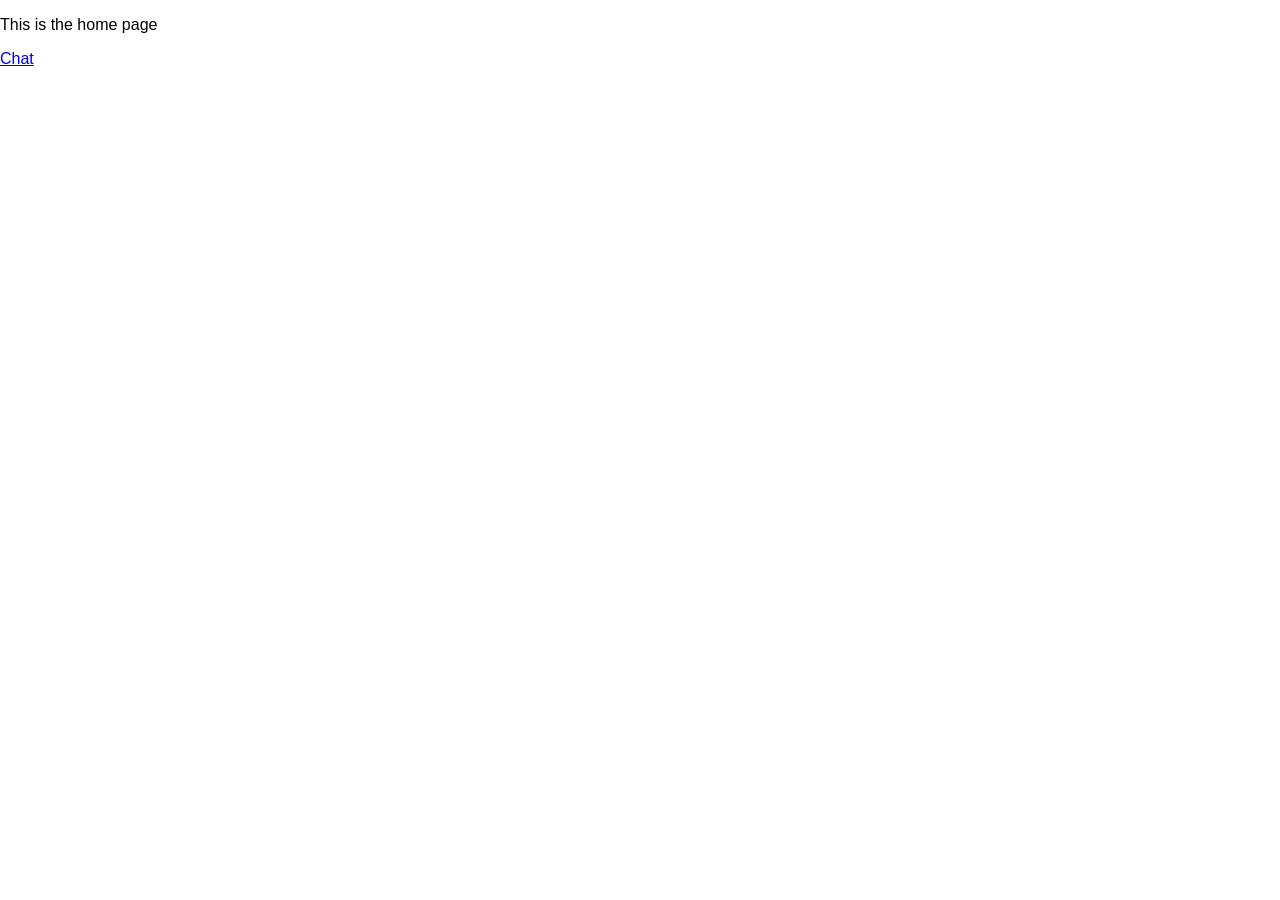
==== ca4/public/index.html @ d5bb5d83 "files creation" ====
<!DOCTYPE html>

<html lang="en">
    <head>
        <meta charset="utf-8">
        <meta http-equiv="X-UA-Compatible" content="IE=edge">
        <title>Home page</title>
        <meta name="description" content="">
        <meta name="viewport" content="width=device-width, initial-scale=1">
        <link rel="stylesheet" href="css/demo.css">
    </head>
    <body>
        <p>This is the home page</p>

        <p><a href = "chat.html">Chat</a></p>
        
        <script src="js/client.js" async defer></script>
     

    </body>
</html>
---- ca4/public/css/demo.css ----
* {
    box-sizing: border-box;
  }
  
  body {
    margin: 0;
    font-family: Arial, Helvetica, sans-serif;
  }
  
  /* Style the side navigation */
  .sidenav {
    height: 100%;
    width: 200px;
    position: fixed;
    z-index: 1;
    top: 0;
    left: 0;
    background-color: #111;
    overflow-x: hidden;
  }

  /*make the active user text inherit style from container*/

  .inbox__people{
      color: white;
      padding: 16px;
  }
  
  
  /* Side navigation links */
  .sidenav a {
    color: white;
    padding: 16px;
    text-decoration: none;
    display: block;
  }


  
  /* Change color on hover */
  .sidenav a:hover {
    background-color: #ddd;
    color: black;
  }
  
  /* Style the content */
  .content {
    margin-left: 200px;
    padding-left: 20px;
  }
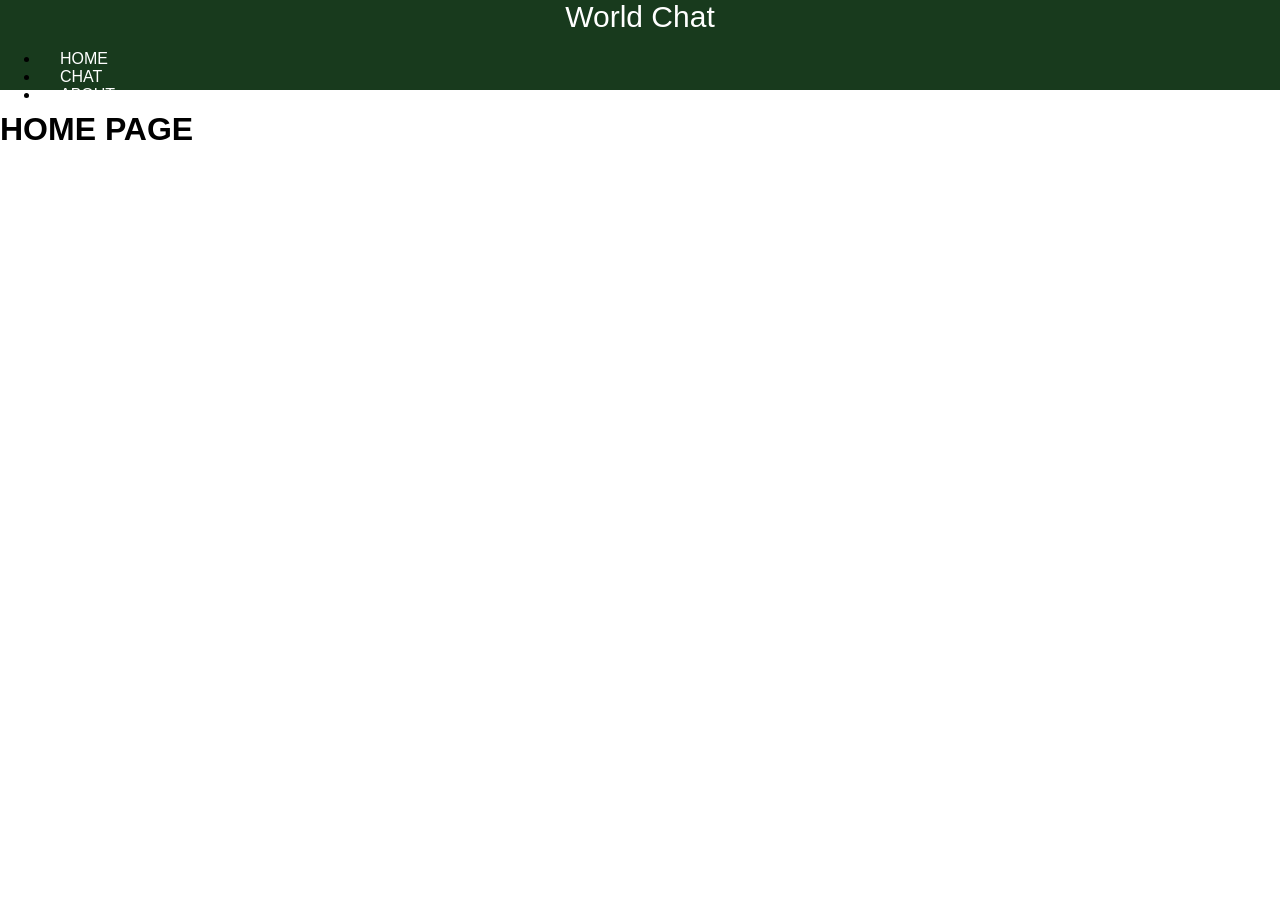
==== commit c4a3ad1e: "Insert username, starting showing when a user is typing, improve aspect" ====
--- a/ca4/public/index.html
+++ b/ca4/public/index.html
@@ -10,11 +10,12 @@
         <link rel="stylesheet" href="css/demo.css">
     </head>
     <body>
-        <p>This is the home page</p>
+        <!--NAVIGATION BAR-->
+        <script id="replace_with_navbar" src="common/nav.js"></script>
 
-        <p><a href = "chat.html">Chat</a></p>
-        
-        <script src="js/client.js" async defer></script>
+        <h1 >HOME PAGE</h1>
+
+
      
 
     </body>
--- a/ca4/public/css/demo.css
+++ b/ca4/public/css/demo.css
@@ -1,50 +1,261 @@
 * {
     box-sizing: border-box;
-  }
-  
-  body {
+}
+
+body {
     margin: 0;
     font-family: Arial, Helvetica, sans-serif;
-  }
-  
-  /* Style the side navigation */
-  .sidenav {
-    height: 100%;
-    width: 200px;
+    /*height: 100%;*/
+}
+
+/* Style the side navigation */
+.sidenav {
     position: fixed;
-    z-index: 1;
-    top: 0;
+    top: 90px;
     left: 0;
-    background-color: #111;
-    overflow-x: hidden;
-  }
-
-  /*make the active user text inherit style from container*/
-
-  .inbox__people{
-      color: white;
-      padding: 16px;
-  }
-  
-  
-  /* Side navigation links */
-  .sidenav a {
-    color: white;
+    bottom: 0;
+    padding-bottom: 20px;
+    background-color: #f0a04b;
+}
+
+/*make the active user text inherit style from container*/
+.inbox__people {
+    color: black;
+    padding: 16px;
+    overflow-y: scroll;
+    height: 90%;
+}
+
+/* Side navigation links */
+.sidenav a {
+    color: black;
     padding: 16px;
     text-decoration: none;
     display: block;
-  }
-
-
-  
-  /* Change color on hover */
-  .sidenav a:hover {
+}
+
+/* Change color on hover */
+.sidenav a:hover {
     background-color: #ddd;
     color: black;
-  }
-  
-  /* Style the content */
-  .content {
-    margin-left: 200px;
-    padding-left: 20px;
-  }+}
+
+/* Style the content */
+.content {
+    background-color: #fefbe9;
+    position: fixed;
+    top: 90px;
+    left: 25%;
+    bottom: 0;
+}
+
+/*----------------------------------------------------------------------------*/
+.navbar-style {
+    background-color: #183A1D;
+    height: 90px;
+    width: 100%;
+    /*position: fixed;
+    top: 0;
+    left: 0;*/
+}
+
+.nav-elements {
+    color: white;
+    text-decoration: none;
+}
+
+.nav-elements:hover {
+    color: #f6c453;
+}
+
+.nav-link-style {
+    margin: 20px;
+}
+
+.nav-title-style {
+    font-size: 30px;
+}
+
+.row-style {
+    min-height: 100%;
+    height: auto !important;
+    height: 100%;
+}
+
+.message_form {}
+
+.message_form__input {
+    height: 100%;
+    width: 100%;
+    border-radius: 8px;
+    border: solid #183A1D 1px;
+    padding: 10px;
+    word-break: break-word;
+    resize: none;
+}
+
+.message_form__input:focus {
+    border: solid #183A1D 1px;
+    outline: none !important;
+    resize: none;
+}
+
+.message_form__button {
+    width: 6vw;
+    height: 6vw;
+
+    border-radius: 50%;
+    background-color: #f0a04b;
+    color: white;
+    border: 1px solid #183A1D;
+    align-content: center;
+    position: relative;
+}
+
+.message_form__button p {
+    transform: translate(-50%, -50%);
+    margin: 0;
+    position: absolute;
+    top: 50%;
+    left: 50%;
+    font-size: 1em;
+}
+
+.messages_container {
+    height: 70%;
+    overflow-y: auto;
+    width: 100%;
+    max-width: 100%;
+    margin: 0px !important;
+    margin-top: 10px !important;
+}
+
+.form_container {
+    height: 25%;
+    margin: 0px !important;
+    margin-top: 10px !important;
+    width: 100%;
+    max-width: 100%;
+}
+
+.vertical-centered-div {
+    justify-content: center;
+    flex-direction: column;
+    display: flex;
+    align-content: center;
+}
+
+.container {
+    margin: 20px;
+    border: solid #183A1D 1px;
+    padding: 15px;
+    border-radius: 8px;
+}
+
+.incoming__message {
+    width: 100%;
+    border-width: 1px;
+    border-color: #183A1D;
+}
+
+.received__message {
+    float: left;
+    background-color: #e1eedd;
+}
+
+.sent__message {
+    float: right;
+    background-color: #f6c453;
+}
+
+.message {
+    border: 1px solid #183A1D;
+    max-width: 80%;
+    min-width: 15%;
+    border-radius: 8px;
+    padding: 10px;
+    margin: 5px;
+}
+
+.message__author {
+    font-weight: 600;
+    text-decoration: underline;
+}
+
+.text_message {
+    margin-left: 10px;
+    margin-right: 10px;
+    word-wrap: break-word;
+}
+
+.inbox_container {
+    width: 100%;
+    height: 100%;
+    margin: 0px;
+    margin-top: 10px;
+    background-color: #fefbe9AA;
+    max-width: 100%;
+}
+
+.username_input {
+    margin: 20px;
+}
+
+.modal-footer {
+    justify-content: center;
+}
+
+.modal-title {
+    font-weight: bold;
+    color: #183A1D;
+}
+
+.modal-dialog {
+    border-radius: 15px;
+}
+
+.modal-content {
+    background-color: #fefbe9;
+}
+
+.username_button {
+    background-color: #f0a04b;
+    border-color: #183A1D;
+    color: white;
+}
+
+.username_button:hover {
+    background-color: #183A1D;
+}
+
+.username_input {
+    border-radius: 15px;
+    border: 1px solid #183A1D;
+    padding: 5px;
+    background-color: transparent;
+}
+
+.username {
+    margin-left: 5px;
+}
+
+/*
+ *  Custom Scrollbar
+ */
+
+::-webkit-scrollbar-track {
+    border-radius: 8px;
+}
+
+::-webkit-scrollbar {
+    width: 10px;
+    background-color: transparent;
+    margin-right: 200px;
+}
+
+::-webkit-scrollbar-thumb {
+    border-radius: 10px;
+    background-clip: padding-box;
+    border: 2px solid transparent;
+    background-color: #19911D;
+}
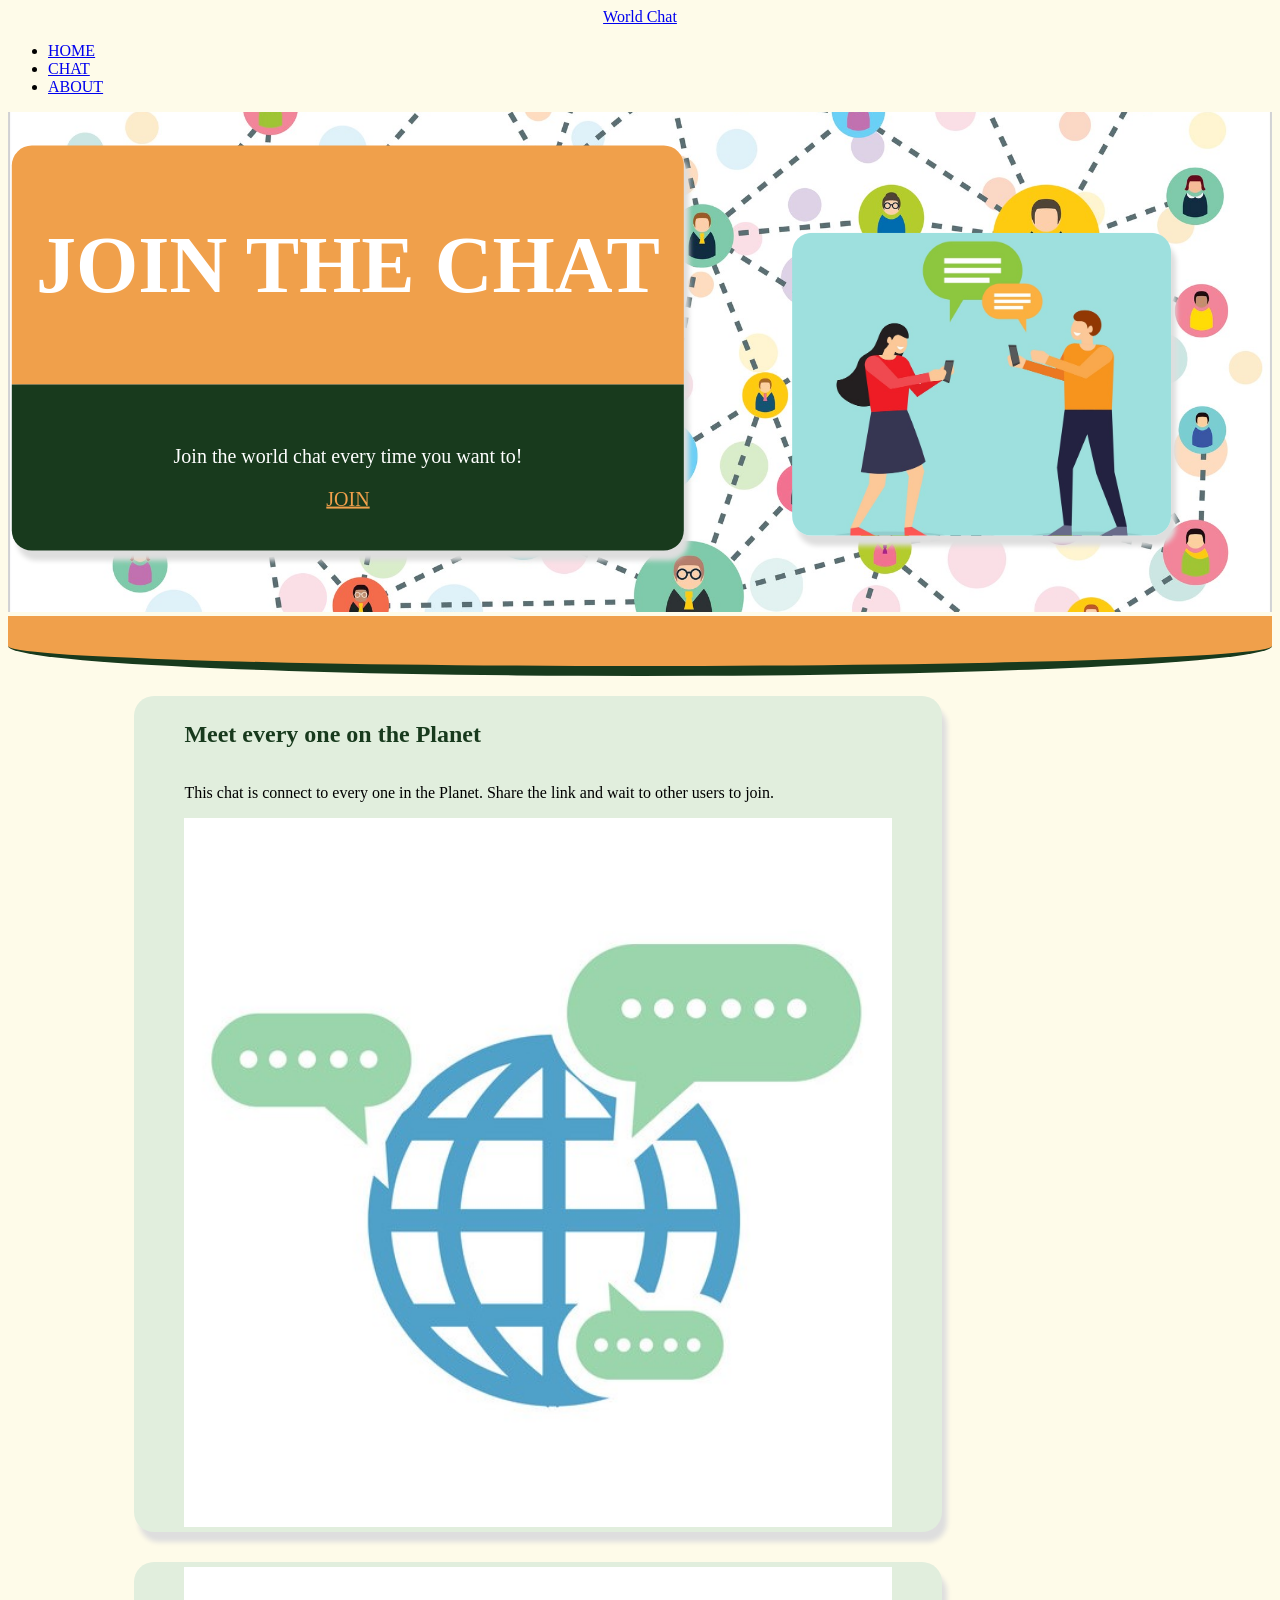
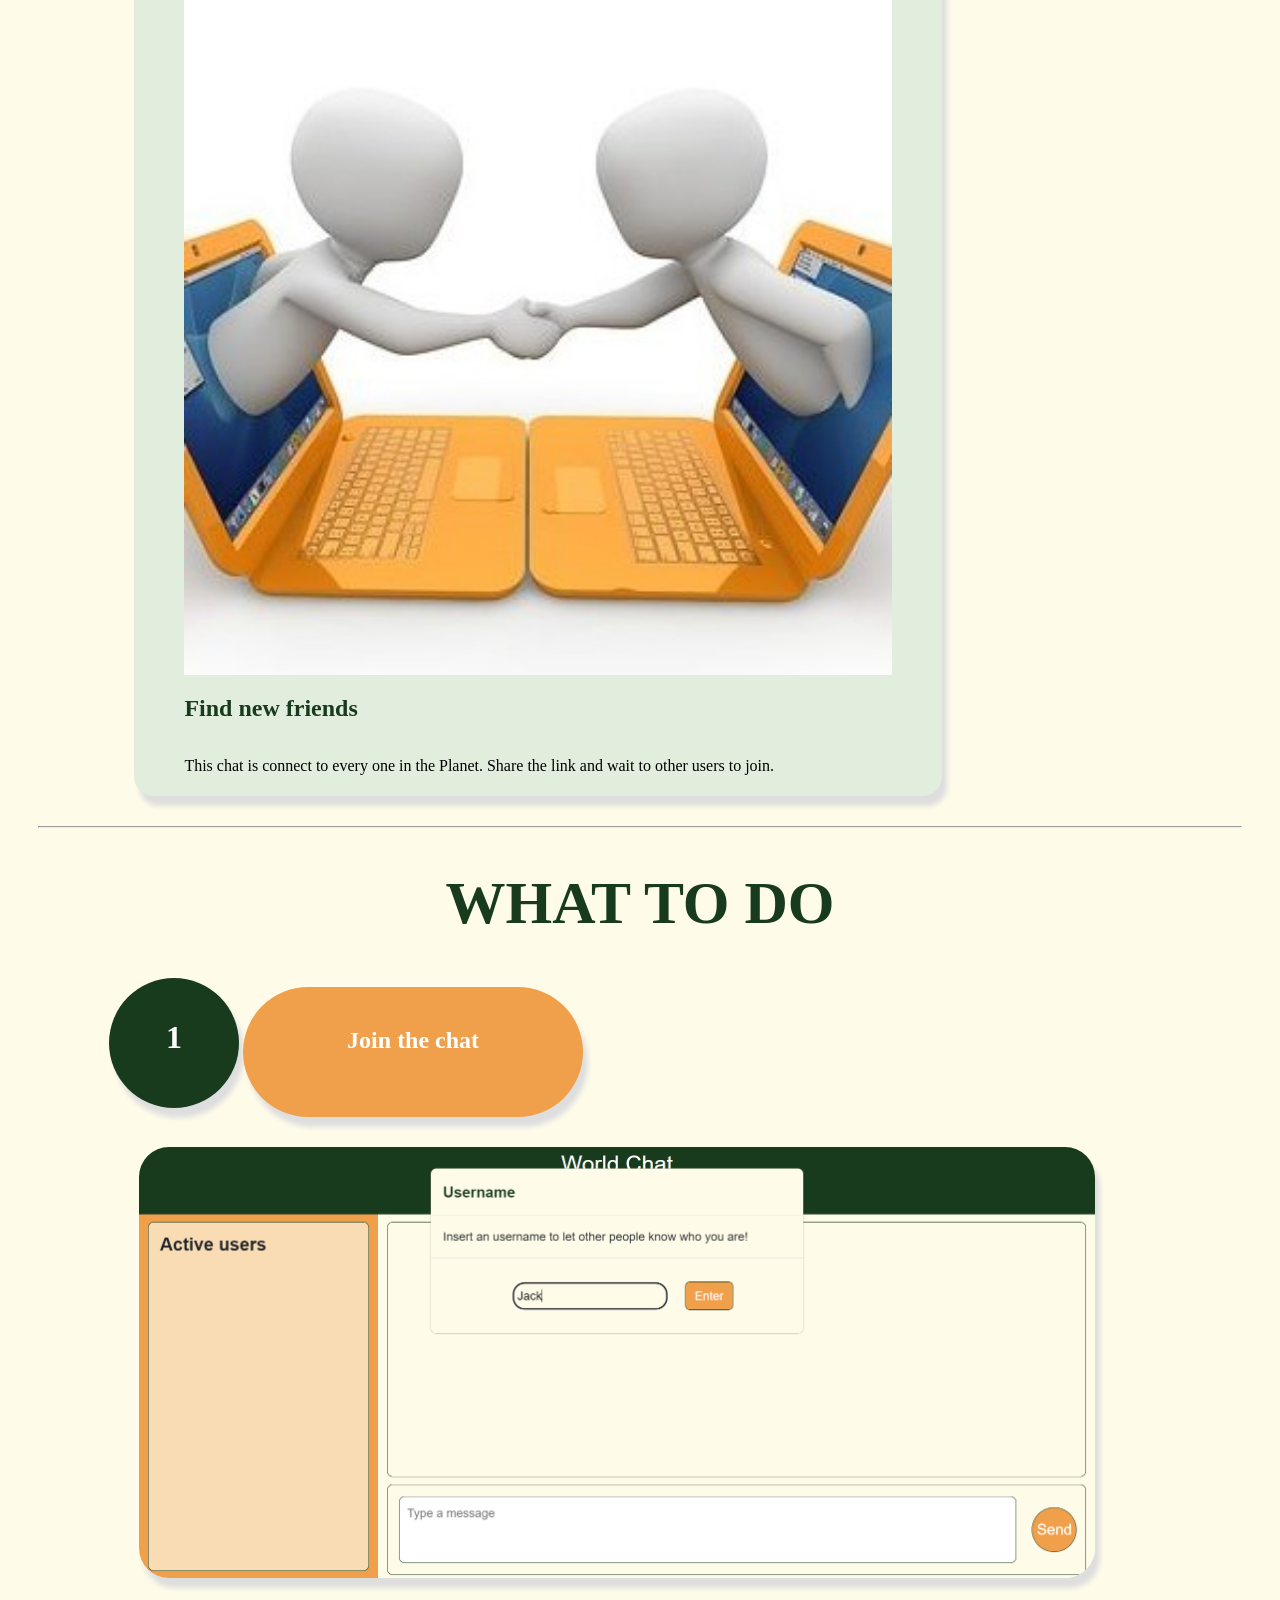
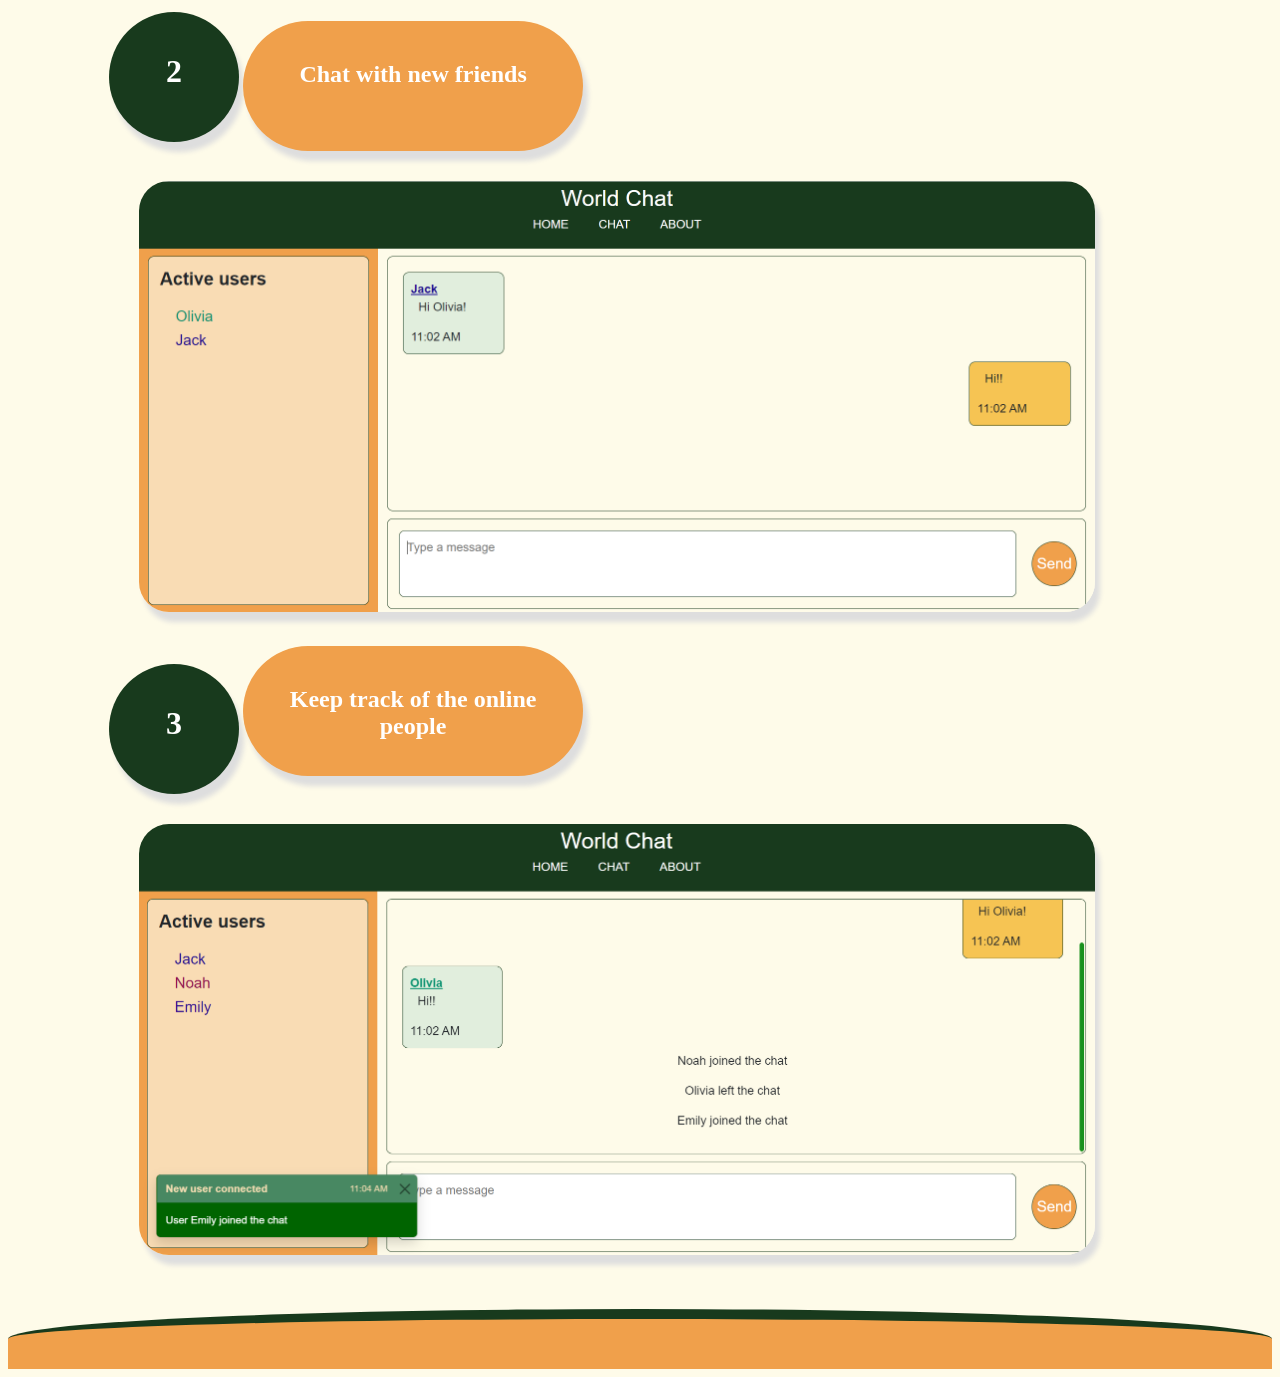
==== commit dd3d78f7: "Chat completion, home and about page, starting the report" ====
--- a/ca4/public/index.html
+++ b/ca4/public/index.html
@@ -1,22 +1,92 @@
 <!DOCTYPE html>
+<html lang="en">
 
-<html lang="en">
-    <head>
-        <meta charset="utf-8">
-        <meta http-equiv="X-UA-Compatible" content="IE=edge">
-        <title>Home page</title>
-        <meta name="description" content="">
-        <meta name="viewport" content="width=device-width, initial-scale=1">
-        <link rel="stylesheet" href="css/demo.css">
-    </head>
-    <body>
-        <!--NAVIGATION BAR-->
-        <script id="replace_with_navbar" src="common/nav.js"></script>
+<head>
+    <meta charset="utf-8">
+    <meta http-equiv="X-UA-Compatible" content="IE=edge">
+    <title>Home page</title>
+    <meta name="description" content="">
+    <meta name="viewport" content="width=device-width, initial-scale=1">
+    <link rel="stylesheet" href="css/pages.css">
+</head>
 
-        <h1 >HOME PAGE</h1>
+<body style="background-color: #fefbe9;">
+    <!--NAVIGATION BAR-->
+    <script id="replace_with_navbar" src="common/nav.js"></script>
+    <!--SLIDE-->
+    <div class="slide-row">
+        <img src="img/people.jpg" class="slide-img" alt="Image not found">
+        <div class="text-overlay vertical-centered-div">
+            <div class="slide-title">
+                <h1>JOIN THE CHAT</h1>
+            </div>
+            <div class="slide-text">
+                <p>Join the world chat every time you want to!</p>
+                <a class="slide-link" href="chat.html"> JOIN </a>
+            </div>
+        </div>
+        <img class="img-overlay" src="img/chatting.jpg" class="slide-img" alt="Image not found">
+    </div>
+    <div class="divider1-style"></div>
+    <div style="padding-left: 10%; padding-right: 10%;">
+        <!--INFORMATION-->
+        <div class="row home-div align-items-center">
+            <div class="col-8 vertical-centered-div" style="vertical-align: middle;">
+                <h2 class="info-title">Meet every one on the Planet</h2>
+                <p>This chat is connect to every one in the Planet. Share the link and wait to other users to join.</p>
+            </div>
+            <div class="col-4 img-div vertical-centered-div">
+                <img src="img/world.jpg" style="width: 100%" alt="Image not found">
+            </div>
+        </div>
+        <!--INFORMATION-->
+        <div class="row home-div align-items-center right-div">
+            <div class="col-4 img-div vertical-centered-div">
+                <img src="img/new_friends.jpg" style="width: 100%" alt="Image not found">
+            </div>
+            <div class="col-8 vertical-centered-div" style="vertical-align: middle;">
+                <h2 class="info-title">Find new friends</h2>
+                <p>This chat is connect to every one in the Planet. Share the link and wait to other users to join.</p>
+            </div>
+        </div>
+    </div>
+    <hr style="margin: 30px;">
+    <!--STEPS-->
+    <h1 class="title">WHAT TO DO</h1>
+    <div style="padding-left: 8%; padding-right: 8%;">
+        <!--STEP 1-->
+        <div class="step-title">
+            <div class="title-number">
+                <h1> 1 </h1>
+            </div>
+            <div class="title-text">
+                <h2>Join the chat</h2>
+            </div>
+        </div>
+        <img src="img/join_screen.PNG" class="step-img" alt="Image not found">
+        <!--STEP 1-->
+        <div class="step-title">
+            <div class="title-number">
+                <h1> 2 </h1>
+            </div>
+            <div class="title-text">
+                <h2>Chat with new friends</h2>
+            </div>
+        </div>
+        <img src="img/messages_screen.PNG" class="step-img" alt="Image not found">
+        <!--STEP 1-->
+        <div class="step-title">
+            <div class="title-number">
+                <h1> 3 </h1>
+            </div>
+            <div class="title-text">
+                <h2>Keep track of the online people</h2>
+            </div>
+        </div>
+        <img src="img/join_and_leaving_screen.PNG" class="step-img" alt="Image not found">
 
+    </div>
+    <div class="divider2-style"></div>
+</body>
 
-     
-
-    </body>
 </html>
--- a/ca4/public/css/pages.css
+++ b/ca4/public/css/pages.css
@@ -0,0 +1,244 @@
+/*GENERAL-------------------------*/
+/* Style all the div that are centered vertically aligned*/
+.vertical-centered-div 
+{
+  justify-content: center;
+  flex-direction: column;
+  display: flex;
+}
+
+/*HOME PAGE------------------------*/
+/* Style the row with the first image*/
+.slide-row {
+  position: relative;
+  text-align: center;
+}
+
+/* Style the banner image*/
+.slide-img {
+  width: 100%;
+  height: 500px;
+  object-fit: cover;
+  object-position: center;
+}
+
+/* Style the div that overlays the banner image*/
+.text-overlay {
+  position: absolute;
+  top: 10%;
+  left: 5%;
+  transform: translate(-10%, -10%);
+  width: 50%;
+
+  padding: 30px;
+  align-items: center;
+}
+
+/* Style the image that overlays the banner image*/
+.img-overlay
+{
+    position: absolute;
+  top: 30%;
+  right: 5%;
+  transform: translate(-10%, -10%);
+  width: 30%;
+height: 60%;
+
+  border-radius: 20px;
+  object-fit: cover;
+  object-position: center;
+  box-shadow: 5px 10px 5px #dedede;
+}
+
+/* Style the title of the div that overlays the image*/
+.slide-title
+{
+    background-color: #f0a04b;
+    color: white;
+    width: 100%;
+    font-size: 40px;
+    
+    text-align: center;
+    padding: 20px;
+    border-top-right-radius: 20px;
+    border-top-left-radius: 20px;
+    box-shadow: 5px 10px 5px #dedede;
+}
+
+/* Style the text of the div that overlays the image*/
+.slide-text
+{
+    width: 100%;
+    background-color: #183A1D;
+    color: white;
+    font-size: 20px;
+    padding-left: 20px;
+    padding-right: 20px;
+    padding-top: 40px;
+    padding-bottom: 40px;
+    border-bottom-right-radius: 20px;
+    border-bottom-left-radius: 20px;
+    box-shadow: 5px 10px 5px #dedede;
+}
+/* Style the link in the div that overlays the image*/
+.slide-link
+{
+    color: #f0a04b;
+    text-decoration: underline;
+}
+.slide-link:hover
+{
+    color: white;
+}
+
+/* Style the divider below the banenr immage */
+.divider1-style
+{
+    background-color: #f0a04b;
+    height: 50px;
+    border-bottom-right-radius: 100%;
+    border-bottom-left-radius: 100%;
+    border-bottom: 10px #183A1D solid;
+    margin-bottom: 20px;
+}
+
+/* Style the divider on the bottom of the page */
+.divider2-style
+{
+    background-color: #f0a04b;
+    height: 50px;
+    border-top-right-radius: 100%;
+    border-top-left-radius: 100%;
+    border-top: 10px #183A1D solid;
+    margin-top: 20px;
+}
+
+/* Style the images in the explanation divs */
+.img-div 
+{
+  vertical-align: middle;
+  width: 100%;
+  object-position: center;
+  overflow: hidden;
+}
+
+.home-div
+{
+    padding: 5px;
+    padding-left: 50px;
+    padding-right: 50px;
+    background-color: #e1eedd;
+    border-radius: 20px;
+    width: 70%;
+    margin-bottom: 30px;
+    box-shadow: 5px 10px 5px #dedede;
+}
+
+.card-style
+{
+    margin: 30px;
+    padding: 20px;
+    box-shadow: 5px 10px 5px #dedede;
+    text-align: center;
+}
+
+.info-title
+{
+    color: #183A1D;
+    font-weight: bold;
+}
+
+.title-number
+{
+    background-color: #183A1D;
+    color: white;
+    font-weight: bolder;
+    border-radius: 100%;
+    display: inline-block;
+    padding: 20px;
+    width: 90px;
+    height: 90px;
+    text-align: center;
+    box-shadow: 5px 10px 5px #dedede;
+}
+
+.title-text
+{
+    background-color: #f0a04b;
+    color: white;
+    font-weight: bold;
+    border-radius: 90px;
+    display: inline-block;
+    width: 300px;
+    height: 90px;
+    padding: 20px;
+    text-align: center;
+    box-shadow: 5px 10px 5px #dedede;
+}
+
+.step-img
+{
+    margin: 30px;
+    border-radius: 30px;
+    width: 90%;
+    box-shadow: 5px 10px 5px #dedede;
+    align-content: center;
+}
+
+.title
+{
+    font-size: 60px;
+    color: #183A1D;
+    font-weight: bolder;
+    text-align: center;
+}
+
+/*ABOUT*/
+.about-title
+{
+    color: black;
+    background-color: #e1eedd;
+    width: 100%;
+    margin-left: 40px;
+    margin-right: 40px;
+    border-radius: 20px;
+    padding: 30px;
+    box-shadow: 5px 10px 5px #dedede;
+}
+.about-text
+{
+    color: white;
+    background-color: #f0a04b;
+    width: 100%;
+    margin-left: 60px;
+    margin-right: 60px;
+    border-bottom-right-radius: 20px;
+    border-bottom-left-radius: 20px;
+    padding: 30px;
+    box-shadow: 5px 10px 5px #dedede;
+}
+.about-box
+{
+    margin: 40px;
+}
+.about-main-title
+{
+    color: white;
+    background-color: #183A1D;
+    font-weight: bolder;
+    width: 100%;
+    margin-left: 40px;
+    margin-right: 40px;
+    border-radius: 20px;
+    padding: 30px;
+    box-shadow: 5px 10px 5px #dedede;
+}
+
+.link-style
+{
+    color: #183A1D;
+}
+.link-style:hover
+{
+    color:white;
+}
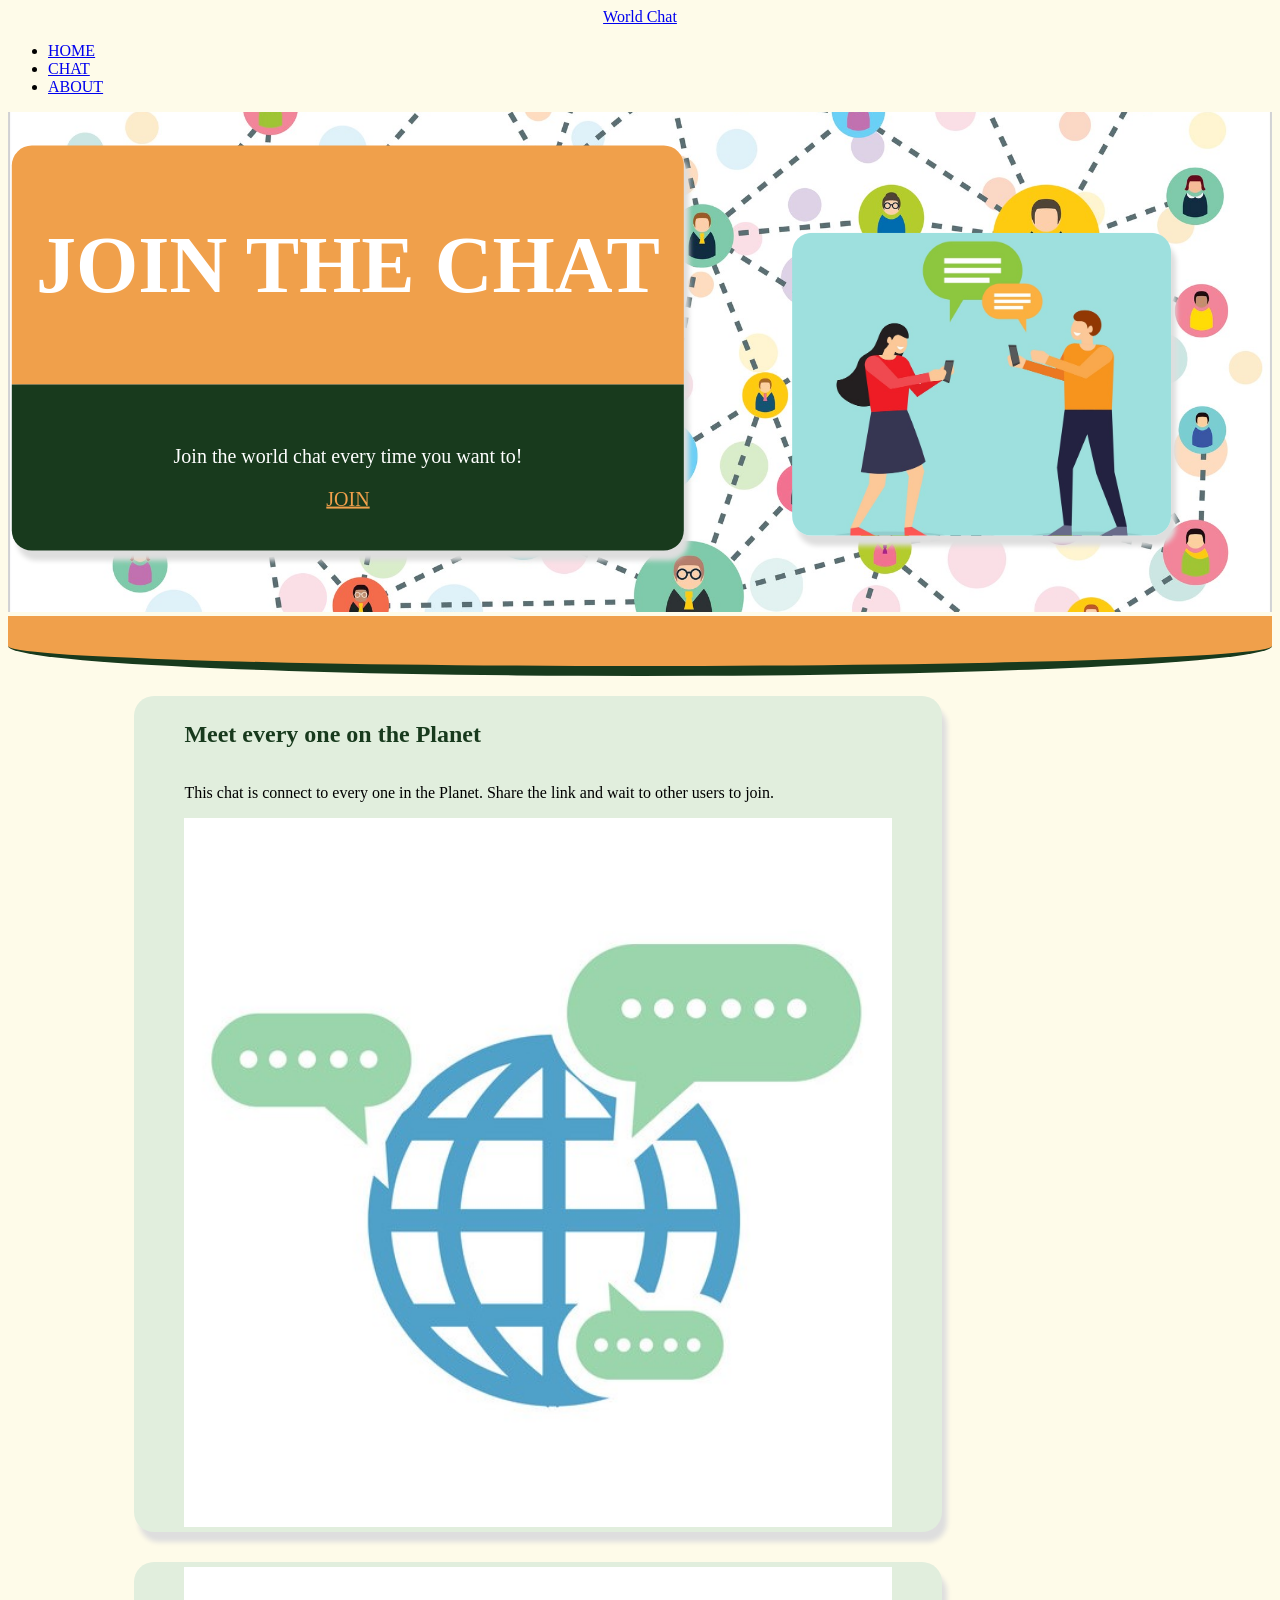
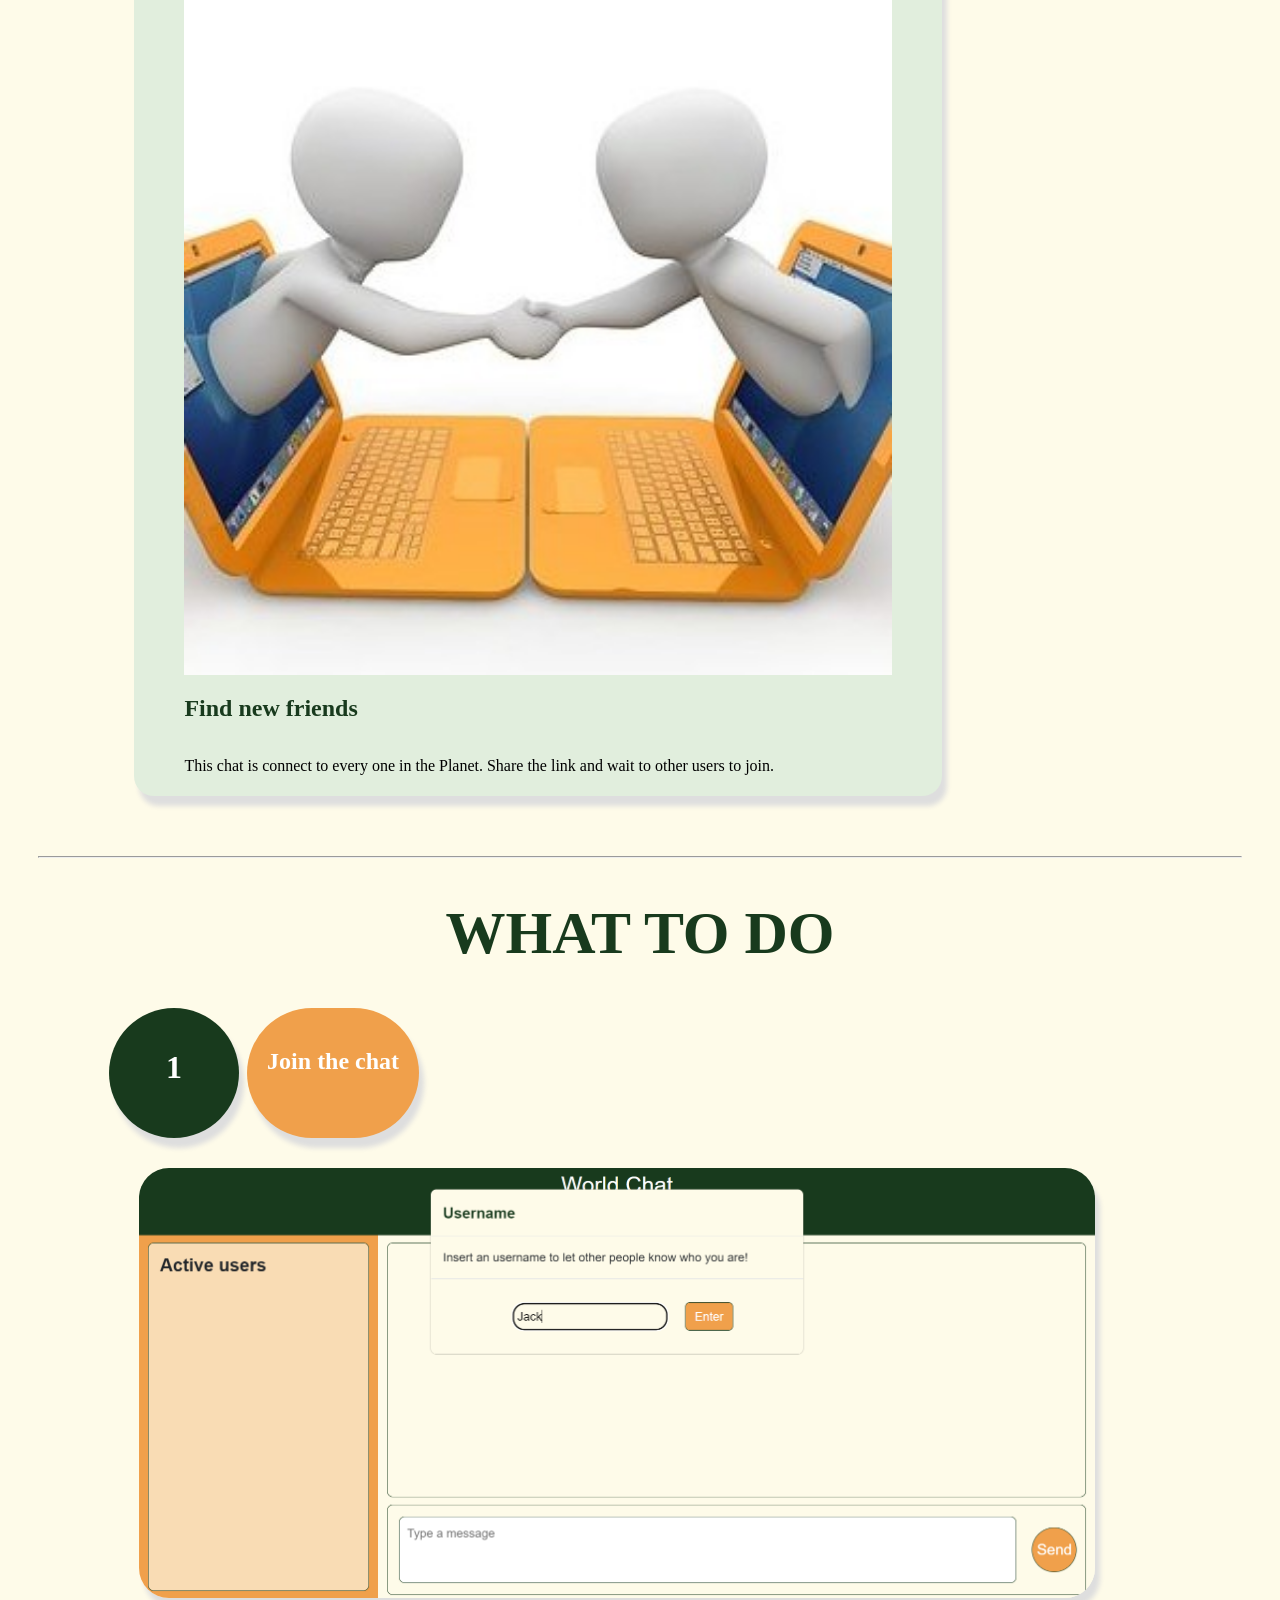
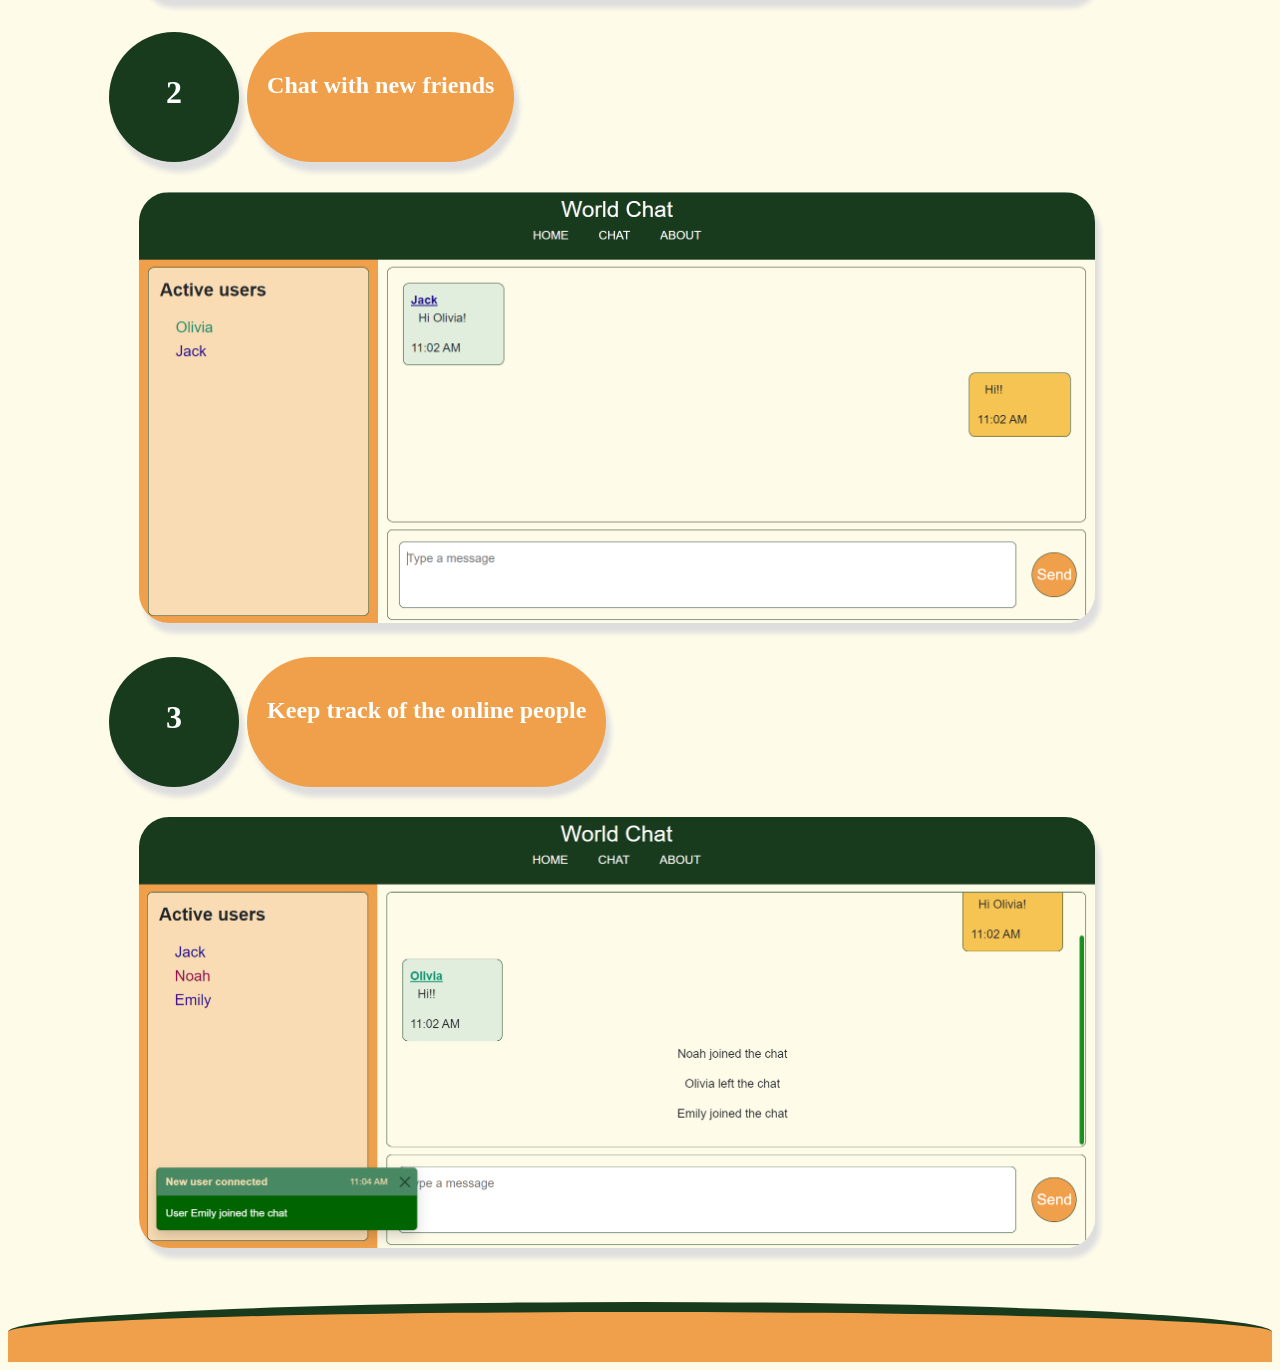
==== commit 70c7b463: "Improvement of the report and the pages" ====
--- a/ca4/public/index.html
+++ b/ca4/public/index.html
@@ -13,7 +13,7 @@
 <body style="background-color: #fefbe9;">
     <!--NAVIGATION BAR-->
     <script id="replace_with_navbar" src="common/nav.js"></script>
-    <!--SLIDE-->
+    <!--BANNER IMAGE-->
     <div class="slide-row">
         <img src="img/people.jpg" class="slide-img" alt="Image not found">
         <div class="text-overlay vertical-centered-div">
@@ -27,9 +27,11 @@
         </div>
         <img class="img-overlay" src="img/chatting.jpg" class="slide-img" alt="Image not found">
     </div>
+    <!--DIVIDER 1-->
     <div class="divider1-style"></div>
-    <div style="padding-left: 10%; padding-right: 10%;">
-        <!--INFORMATION-->
+    <!--MAIN INFORMATION ABOUT THE CHAT-->
+    <div  class="information" >
+        <!--INFORMATION 1-->
         <div class="row home-div align-items-center">
             <div class="col-8 vertical-centered-div" style="vertical-align: middle;">
                 <h2 class="info-title">Meet every one on the Planet</h2>
@@ -39,8 +41,8 @@
                 <img src="img/world.jpg" style="width: 100%" alt="Image not found">
             </div>
         </div>
-        <!--INFORMATION-->
-        <div class="row home-div align-items-center right-div">
+        <!--INFORMATION 2-->
+        <div class="row home-div align-items-center align-self-end">
             <div class="col-4 img-div vertical-centered-div">
                 <img src="img/new_friends.jpg" style="width: 100%" alt="Image not found">
             </div>
@@ -50,6 +52,7 @@
             </div>
         </div>
     </div>
+    <!--DIVIDER LINE-->
     <hr style="margin: 30px;">
     <!--STEPS-->
     <h1 class="title">WHAT TO DO</h1>
@@ -60,32 +63,34 @@
                 <h1> 1 </h1>
             </div>
             <div class="title-text">
-                <h2>Join the chat</h2>
+                <h2 class="mt-1">Join the chat</h2>
             </div>
         </div>
         <img src="img/join_screen.PNG" class="step-img" alt="Image not found">
-        <!--STEP 1-->
+        <!--STEP 2-->
         <div class="step-title">
             <div class="title-number">
                 <h1> 2 </h1>
             </div>
             <div class="title-text">
-                <h2>Chat with new friends</h2>
+                <h2 class="mt-1">Chat with new friends</h2>
             </div>
         </div>
         <img src="img/messages_screen.PNG" class="step-img" alt="Image not found">
-        <!--STEP 1-->
+        <!--STEP 3-->
         <div class="step-title">
             <div class="title-number">
                 <h1> 3 </h1>
             </div>
             <div class="title-text">
-                <h2>Keep track of the online people</h2>
+                <h2 class="mt-1">Keep track of the online people</h2>
             </div>
         </div>
         <img src="img/join_and_leaving_screen.PNG" class="step-img" alt="Image not found">
 
     </div>
+
+    <!--DIVIDER 2-->
     <div class="divider2-style"></div>
 </body>
 
--- a/ca4/public/css/pages.css
+++ b/ca4/public/css/pages.css
@@ -1,63 +1,61 @@
 /*GENERAL-------------------------*/
 /* Style all the div that are centered vertically aligned*/
-.vertical-centered-div 
-{
-  justify-content: center;
-  flex-direction: column;
-  display: flex;
+.vertical-centered-div {
+    justify-content: center;
+    flex-direction: column;
+    display: flex;
 }
 
 /*HOME PAGE------------------------*/
 /* Style the row with the first image*/
 .slide-row {
-  position: relative;
-  text-align: center;
+    position: relative;
+    text-align: center;
 }
 
 /* Style the banner image*/
 .slide-img {
-  width: 100%;
-  height: 500px;
-  object-fit: cover;
-  object-position: center;
+    width: 100%;
+    height: 500px;
+    object-fit: cover;
+    object-position: center;
 }
 
 /* Style the div that overlays the banner image*/
 .text-overlay {
-  position: absolute;
-  top: 10%;
-  left: 5%;
-  transform: translate(-10%, -10%);
-  width: 50%;
-
-  padding: 30px;
-  align-items: center;
+    position: absolute;
+    top: 10%;
+    left: 5%;
+    transform: translate(-10%, -10%);
+    width: 50%;
+
+    padding: 30px;
+    align-items: center;
+
 }
 
 /* Style the image that overlays the banner image*/
-.img-overlay
-{
+.img-overlay {
     position: absolute;
-  top: 30%;
-  right: 5%;
-  transform: translate(-10%, -10%);
-  width: 30%;
-height: 60%;
-
-  border-radius: 20px;
-  object-fit: cover;
-  object-position: center;
-  box-shadow: 5px 10px 5px #dedede;
+    top: 30%;
+    right: 5%;
+    transform: translate(-10%, -10%);
+    width: 30%;
+    height: 60%;
+
+    border-radius: 20px;
+    object-fit: cover;
+    object-position: center;
+    box-shadow: 5px 10px 5px #dedede;
 }
 
 /* Style the title of the div that overlays the image*/
-.slide-title
-{
+.slide-title {
     background-color: #f0a04b;
     color: white;
     width: 100%;
     font-size: 40px;
-    
+
     text-align: center;
     padding: 20px;
     border-top-right-radius: 20px;
@@ -66,8 +64,7 @@
 }
 
 /* Style the text of the div that overlays the image*/
-.slide-text
-{
+.slide-text {
     width: 100%;
     background-color: #183A1D;
     color: white;
@@ -80,20 +77,19 @@
     border-bottom-left-radius: 20px;
     box-shadow: 5px 10px 5px #dedede;
 }
+
 /* Style the link in the div that overlays the image*/
-.slide-link
-{
+.slide-link {
     color: #f0a04b;
     text-decoration: underline;
 }
-.slide-link:hover
-{
+
+.slide-link:hover {
     color: white;
 }
 
 /* Style the divider below the banenr immage */
-.divider1-style
-{
+.divider1-style {
     background-color: #f0a04b;
     height: 50px;
     border-bottom-right-radius: 100%;
@@ -103,8 +99,7 @@
 }
 
 /* Style the divider on the bottom of the page */
-.divider2-style
-{
+.divider2-style {
     background-color: #f0a04b;
     height: 50px;
     border-top-right-radius: 100%;
@@ -113,17 +108,25 @@
     margin-top: 20px;
 }
 
+/* Stile the div containing the information */
+.information {
+    padding-left: 10%;
+    padding-right: 10%;
+    display: flex;
+    flex-direction: column;
+}
+
 /* Style the images in the explanation divs */
-.img-div 
-{
-  vertical-align: middle;
-  width: 100%;
-  object-position: center;
-  overflow: hidden;
-}
-
-.home-div
-{
+.img-div {
+    vertical-align: middle;
+    width: 100%;
+    object-position: center;
+    overflow: hidden;
+
+}
+
+/* Style the divs that contains the main information */
+.home-div {
     padding: 5px;
     padding-left: 50px;
     padding-right: 50px;
@@ -134,22 +137,22 @@
     box-shadow: 5px 10px 5px #dedede;
 }
 
-.card-style
-{
+/*
+.card-style {
     margin: 30px;
     padding: 20px;
     box-shadow: 5px 10px 5px #dedede;
     text-align: center;
-}
-
-.info-title
-{
+}*/
+
+/* Style the titles in the divs that contains the main information */
+.info-title {
     color: #183A1D;
     font-weight: bold;
 }
 
-.title-number
-{
+/* Style the numbers of the steps for using the chat */
+.title-number {
     background-color: #183A1D;
     color: white;
     font-weight: bolder;
@@ -162,22 +165,28 @@
     box-shadow: 5px 10px 5px #dedede;
 }
 
-.title-text
-{
+/* Style the titles of the steps for using the chat */
+.title-text {
     background-color: #f0a04b;
     color: white;
     font-weight: bold;
     border-radius: 90px;
     display: inline-block;
-    width: 300px;
+    width: 20% auto;
     height: 90px;
     padding: 20px;
-    text-align: center;
-    box-shadow: 5px 10px 5px #dedede;
-}
-
-.step-img
-{
+    margin-left: .5rem;
+    text-align: center;
+    box-shadow: 5px 10px 5px #dedede;
+}
+
+/* Style the numbers and the titles of the steps for using the chat */
+.step-title {
+    display: flex;
+}
+
+/* Style the images of the steps for using the chat */
+.step-img {
     margin: 30px;
     border-radius: 30px;
     width: 90%;
@@ -185,60 +194,59 @@
     align-content: center;
 }
 
-.title
-{
+/* Style the bigger titles */
+.title {
     font-size: 60px;
     color: #183A1D;
     font-weight: bolder;
     text-align: center;
 }
 
-/*ABOUT*/
-.about-title
-{
+/*ABOUT ----------------------------------------*/
+/* Style the titles and their containers */
+.about-title {
     color: black;
     background-color: #e1eedd;
     width: 100%;
+    border-radius: 20px;
+    padding: 30px;
+    box-shadow: 5px 10px 5px #dedede;
+}
+
+/* Style the texts and their containers */
+.about-text {
+    color: white;
+    background-color: #f0a04b;
     margin-left: 40px;
     margin-right: 40px;
-    border-radius: 20px;
-    padding: 30px;
-    box-shadow: 5px 10px 5px #dedede;
-}
-.about-text
-{
-    color: white;
-    background-color: #f0a04b;
-    width: 100%;
-    margin-left: 60px;
-    margin-right: 60px;
     border-bottom-right-radius: 20px;
     border-bottom-left-radius: 20px;
     padding: 30px;
     box-shadow: 5px 10px 5px #dedede;
 }
-.about-box
-{
+
+/* Style the titles and texts containers */
+.about-box {
     margin: 40px;
 }
-.about-main-title
-{
+
+/* Style the main titles */
+.about-main-title {
     color: white;
     background-color: #183A1D;
     font-weight: bolder;
-    width: 100%;
-    margin-left: 40px;
-    margin-right: 40px;
-    border-radius: 20px;
-    padding: 30px;
-    box-shadow: 5px 10px 5px #dedede;
-}
-
-.link-style
-{
+    margin-left: 20px;
+    margin-right: 20px;
+    border-radius: 20px;
+    padding: 30px;
+    box-shadow: 5px 10px 5px #dedede;
+}
+
+/* Style the links */
+.link-style {
     color: #183A1D;
 }
-.link-style:hover
-{
-    color:white;
+
+.link-style:hover {
+    color: white;
 }
